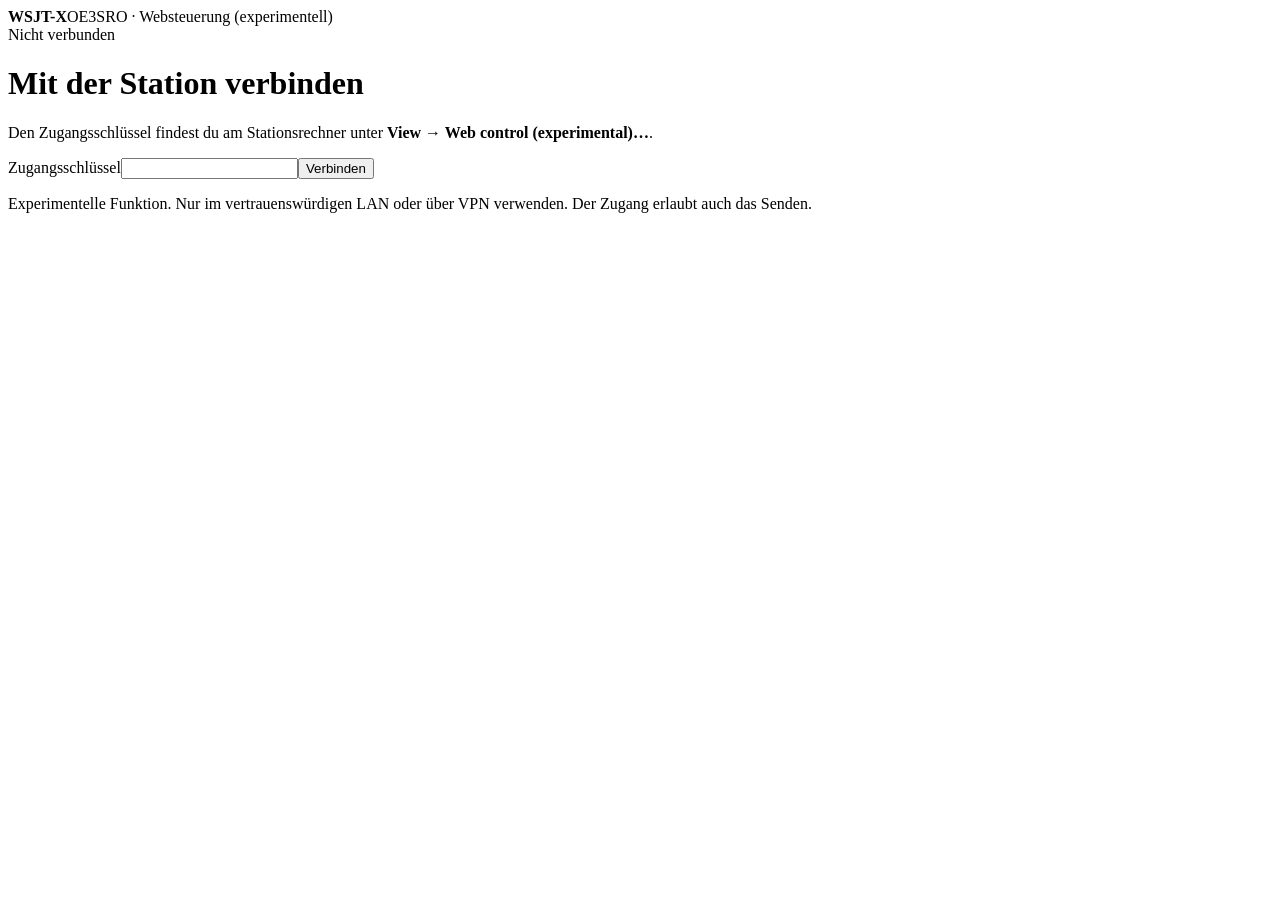
==== web/index.html @ 737d217f "Add experimental LAN web control for WSJT-X" ====
<!doctype html>
<html lang="de">
<head>
  <meta charset="utf-8"><meta name="viewport" content="width=device-width,initial-scale=1">
  <title>WSJT-X · Experimentelle Websteuerung</title><link rel="stylesheet" href="/style.css"><script src="/app.js" defer></script>
</head>
<body>
<header><div><strong>WSJT-X</strong><span class="edition">OE3SRO · Websteuerung (experimentell)</span></div><span id="connection" role="status">Nicht verbunden</span><button id="logout" hidden>Trennen</button></header>
<form id="login"><h1>Mit der Station verbinden</h1><p>Den Zugangsschlüssel findest du am Stationsrechner unter <b>View → Web control (experimental)…</b>.</p><label>Zugangsschlüssel<input id="key" type="password" autocomplete="off" required></label><button>Verbinden</button><p>Experimentelle Funktion. Nur im vertrauenswürdigen LAN oder über VPN verwenden. Der Zugang erlaubt auch das Senden.</p></form>
<main id="station" hidden>
  <section class="stationbar"><div><span id="callsign">—</span><small id="grid"></small></div><strong id="frequency">—</strong><span id="mode">—</span><time id="utc">—</time><span id="radioStatus">—</span></section>
  <div id="notice" role="alert" hidden></div>
  <div class="toolbar"><div id="band"></div><label>Mode <select id="modes" aria-label="Betriebsart"></select></label></div>
  <section class="decodes">
    <article><h2><span id="bandTitle">Band Activity</span> <small>Doppelklick / Doppeltippen zum Antworten</small></h2><div id="bandHeadings" class="columns">UTC    dB   DT   Freq   Message</div><div id="decodedTextBrowser" class="decode-list" tabindex="0"></div></article>
    <article><h2 id="rxTitle">Rx Frequency</h2><div id="rxHeadings" class="columns">UTC    dB   DT   Freq   Message</div><div id="decodedTextBrowser2" class="decode-list" tabindex="0"></div></article>
  </section>
  <nav id="transport" aria-label="Empfang und Senden"></nav>
  <div class="cycle"><span id="status"></span><span id="lastTx"></span><progress id="progress" aria-label="Fortschritt des Sende-/Empfangsintervalls" max="100" value="0"></progress><span id="watchdog"></span></div>
  <section class="operating"><article><h2>DX Station</h2><div id="dx" class="fields"></div></article><article><h2>QSO-Steuerung</h2><div id="qso" class="fields"></div></article><article class="messages"><h2>Sendetexte</h2><div id="messages"></div></article></section>
  <section class="waterfall"><h2>Wide Graph <label><input id="showWaterfall" type="checkbox" checked> Livebild</label></h2><p id="waterfallHint">Wide Graph ist geschlossen. <button id="openWaterfall">Wasserfall öffnen</button></p><img id="waterfall" alt="Live-Wasserfall der Station" hidden></section>
  <section id="log" hidden><h2>QSO protokollieren</h2><div id="logFields" class="fields"></div><button id="saveLog">QSO speichern</button><button id="cancelLog">Abbrechen</button></section>
  <footer>Die Desktopanwendung steuert Funkgerät und Audio. Eine getrennte Browserverbindung beendet einen laufenden Sendebetrieb nicht. <span id="lastUpdate"></span></footer>
</main>
<div id="error" role="alert" hidden></div>
</body></html>
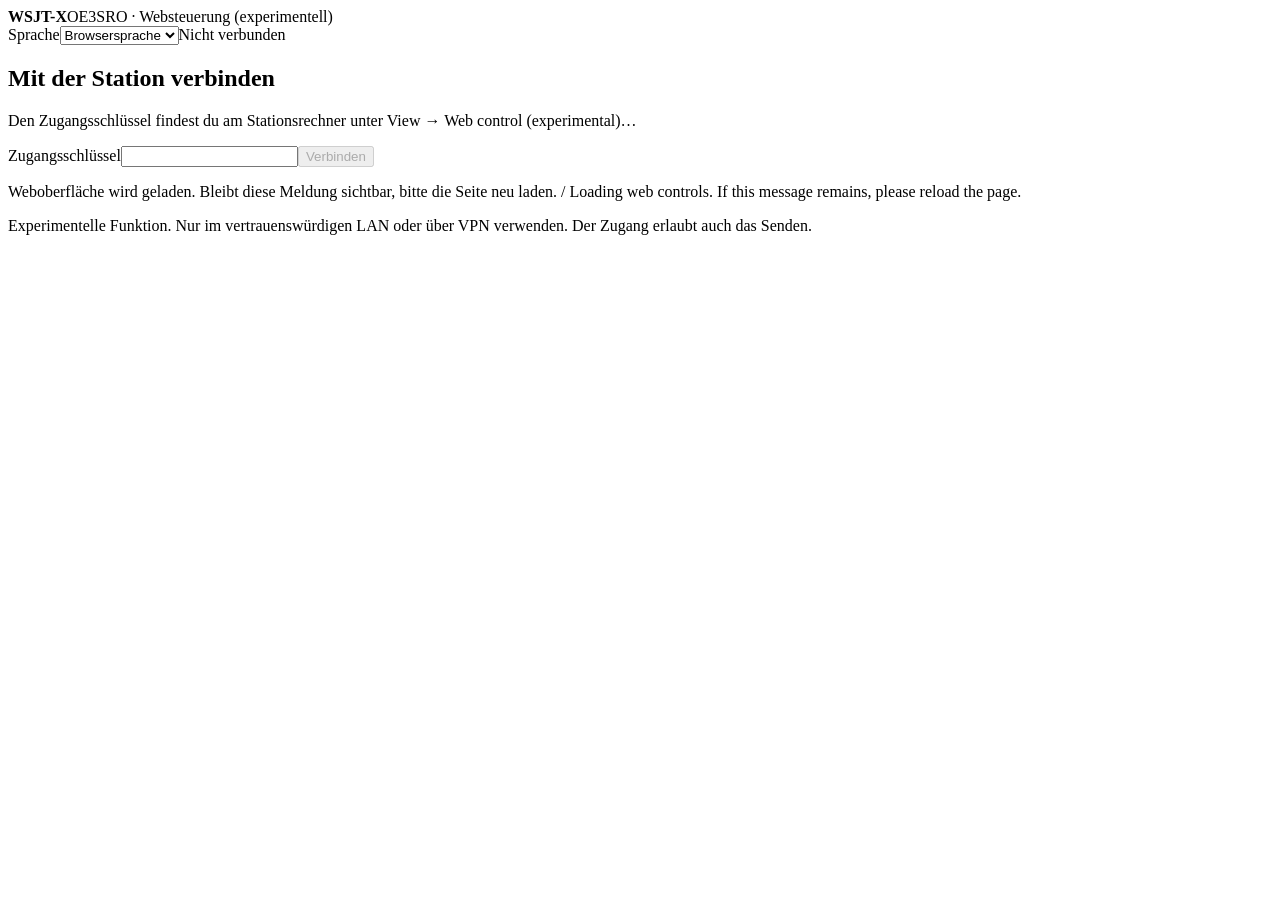
==== commit 6310f58b: "Improve LAN web control, document bilingual UI and repair WASAPI capture" ====
--- a/web/index.html
+++ b/web/index.html
@@ -2,25 +2,25 @@
 <html lang="de">
 <head>
   <meta charset="utf-8"><meta name="viewport" content="width=device-width,initial-scale=1">
-  <title>WSJT-X · Experimentelle Websteuerung</title><link rel="stylesheet" href="/style.css"><script src="/app.js" defer></script>
+  <title data-i18n="title">WSJT-X · Experimentelle Websteuerung</title><link rel="stylesheet" href="/style.css"><script src="/i18n.js" defer></script><script src="/app.js" defer></script>
 </head>
 <body>
-<header><div><strong>WSJT-X</strong><span class="edition">OE3SRO · Websteuerung (experimentell)</span></div><span id="connection" role="status">Nicht verbunden</span><button id="logout" hidden>Trennen</button></header>
-<form id="login"><h1>Mit der Station verbinden</h1><p>Den Zugangsschlüssel findest du am Stationsrechner unter <b>View → Web control (experimental)…</b>.</p><label>Zugangsschlüssel<input id="key" type="password" autocomplete="off" required></label><button>Verbinden</button><p>Experimentelle Funktion. Nur im vertrauenswürdigen LAN oder über VPN verwenden. Der Zugang erlaubt auch das Senden.</p></form>
+<header><div><strong>WSJT-X</strong><span class="edition" data-i18n="edition">OE3SRO · Websteuerung (experimentell)</span></div><label class="language"><span data-i18n="language">Sprache</span><select id="language" aria-label="Sprache" data-i18n-aria="language"><option value="auto" data-i18n="automatic">Browsersprache</option><option value="de" lang="de">Deutsch</option><option value="en" lang="en">English</option></select></label><span id="connection" role="status">Nicht verbunden</span><button id="logout" data-i18n="logout" hidden>Trennen</button></header>
+<section id="login" aria-labelledby="loginTitle"><h1 id="loginTitle" data-i18n="loginTitle">Mit der Station verbinden</h1><p data-i18n="loginHint">Den Zugangsschlüssel findest du am Stationsrechner unter View → Web control (experimental)…</p><label><span data-i18n="accessKey">Zugangsschlüssel</span><input id="key" type="password" autocomplete="off" required></label><button id="connect" type="button" data-i18n="connect" disabled>Verbinden</button><p id="startupNotice" role="status" data-i18n="startupNotice">Weboberfläche wird geladen. Bleibt diese Meldung sichtbar, bitte die Seite neu laden. / Loading web controls. If this message remains, please reload the page.</p><p data-i18n="loginWarning">Experimentelle Funktion. Nur im vertrauenswürdigen LAN oder über VPN verwenden. Der Zugang erlaubt auch das Senden.</p></section>
 <main id="station" hidden>
   <section class="stationbar"><div><span id="callsign">—</span><small id="grid"></small></div><strong id="frequency">—</strong><span id="mode">—</span><time id="utc">—</time><span id="radioStatus">—</span></section>
   <div id="notice" role="alert" hidden></div>
-  <div class="toolbar"><div id="band"></div><label>Mode <select id="modes" aria-label="Betriebsart"></select></label></div>
+  <div class="toolbar"><div id="band"></div><label><span data-i18n="mode">Betriebsart</span><select id="modes" aria-label="Betriebsart" data-i18n-aria="mode"></select></label></div>
   <section class="decodes">
-    <article><h2><span id="bandTitle">Band Activity</span> <small>Doppelklick / Doppeltippen zum Antworten</small></h2><div id="bandHeadings" class="columns">UTC    dB   DT   Freq   Message</div><div id="decodedTextBrowser" class="decode-list" tabindex="0"></div></article>
+    <article><h2><span id="bandTitle">Band Activity</span> <small data-i18n="replyHint">Doppelklick / Doppeltippen zum Antworten</small></h2><div id="bandHeadings" class="columns">UTC    dB   DT   Freq   Message</div><div id="decodedTextBrowser" class="decode-list" tabindex="0"></div></article>
     <article><h2 id="rxTitle">Rx Frequency</h2><div id="rxHeadings" class="columns">UTC    dB   DT   Freq   Message</div><div id="decodedTextBrowser2" class="decode-list" tabindex="0"></div></article>
   </section>
-  <nav id="transport" aria-label="Empfang und Senden"></nav>
-  <div class="cycle"><span id="status"></span><span id="lastTx"></span><progress id="progress" aria-label="Fortschritt des Sende-/Empfangsintervalls" max="100" value="0"></progress><span id="watchdog"></span></div>
-  <section class="operating"><article><h2>DX Station</h2><div id="dx" class="fields"></div></article><article><h2>QSO-Steuerung</h2><div id="qso" class="fields"></div></article><article class="messages"><h2>Sendetexte</h2><div id="messages"></div></article></section>
-  <section class="waterfall"><h2>Wide Graph <label><input id="showWaterfall" type="checkbox" checked> Livebild</label></h2><p id="waterfallHint">Wide Graph ist geschlossen. <button id="openWaterfall">Wasserfall öffnen</button></p><img id="waterfall" alt="Live-Wasserfall der Station" hidden></section>
-  <section id="log" hidden><h2>QSO protokollieren</h2><div id="logFields" class="fields"></div><button id="saveLog">QSO speichern</button><button id="cancelLog">Abbrechen</button></section>
-  <footer>Die Desktopanwendung steuert Funkgerät und Audio. Eine getrennte Browserverbindung beendet einen laufenden Sendebetrieb nicht. <span id="lastUpdate"></span></footer>
+  <nav id="transport" aria-label="Empfang und Senden" data-i18n-aria="transport"></nav>
+  <div class="cycle"><span id="status"></span><span id="lastTx"></span><progress id="progress" aria-label="Fortschritt des Sende-/Empfangsintervalls" data-i18n-aria="cycle" max="100" value="0"></progress><span id="watchdog"></span></div>
+  <section class="operating"><article><h2 data-i18n="dxTitle">DX Station</h2><div id="dx" class="fields"></div></article><article><h2 data-i18n="qsoTitle">QSO-Steuerung</h2><div id="qso" class="fields"></div></article><article class="messages"><h2 data-i18n="messagesTitle">Sendetexte</h2><div id="messages"></div></article></section>
+  <section class="waterfall"><h2>Wide Graph <label><input id="showWaterfall" type="checkbox" checked> <span data-i18n="liveImage">Livebild</span></label></h2><p id="waterfallHint"><span data-i18n="waterfallClosed">Wide Graph ist geschlossen.</span> <button id="openWaterfall" data-i18n="openWaterfall">Wasserfall öffnen</button></p><img id="waterfall" alt="Live-Wasserfall der Station" data-i18n-alt="waterfallAlt" hidden></section>
+  <section id="log" hidden><h2 data-i18n="logTitle">QSO protokollieren</h2><div id="logFields" class="fields"></div><button id="saveLog" data-i18n="saveLog">QSO speichern</button><button id="cancelLog" data-i18n="cancel">Abbrechen</button></section>
+  <footer><span data-i18n="footer">Die Desktopanwendung steuert Funkgerät und Audio. Eine getrennte Browserverbindung beendet einen laufenden Sendebetrieb nicht.</span> <span id="lastUpdate"></span></footer>
 </main>
 <div id="error" role="alert" hidden></div>
 </body></html>
